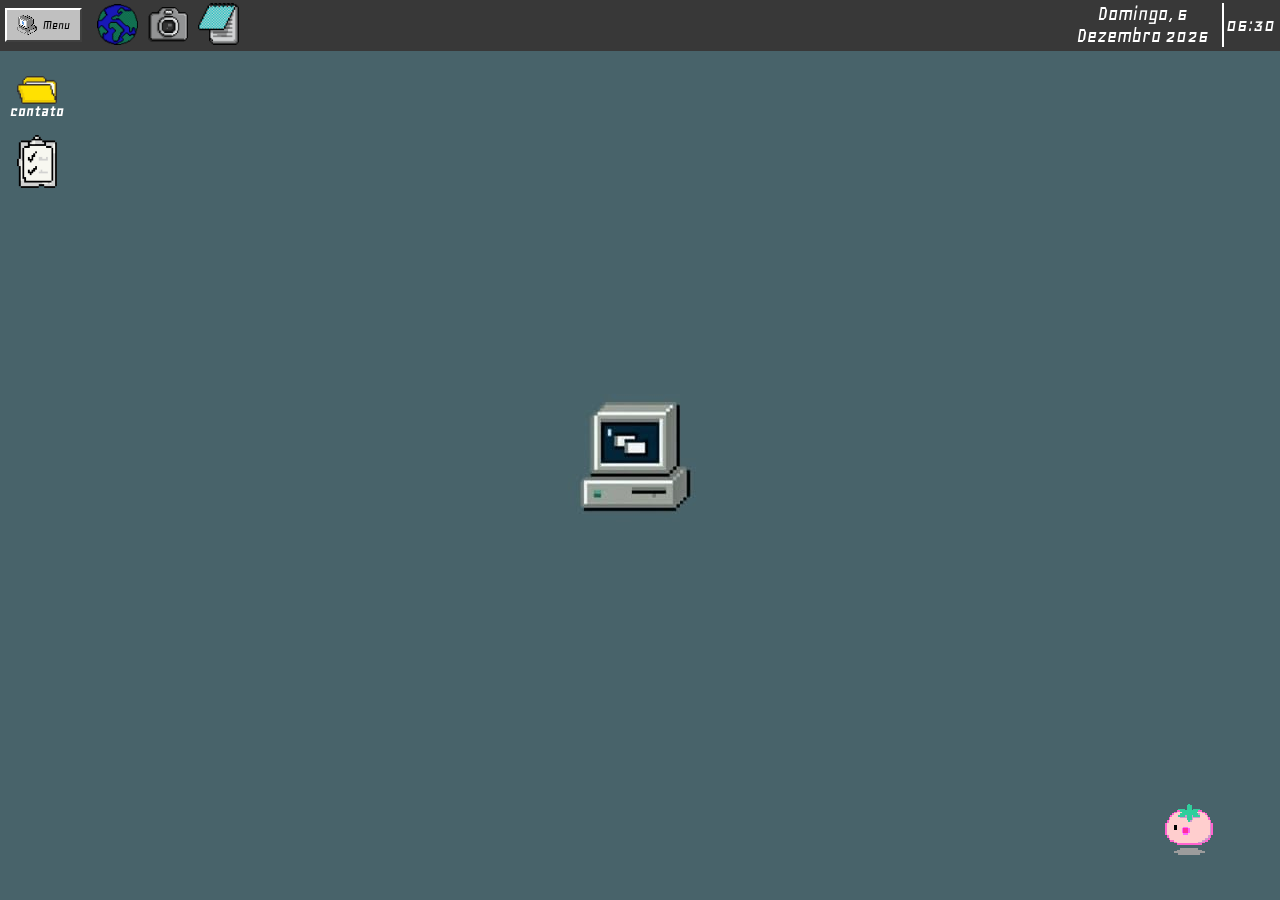
==== index.html @ ca9b63dd "Implementação de Janelas e caixa de selação | Ajustes" ====
<!DOCTYPE html>
<html lang="pt-br">

<head>
    <meta charset="UTF-8">
    <meta name="viewport" content="width=device-width, initial-scale=1.0">
    <title>ANINHA ELISA</title>
    <link rel="stylesheet" href="css/reset.css">
    <link rel="stylesheet" href="css/style.css">
    <link rel="shortcut icon" href="src/icon.png" type="image/x-icon">
</head>

<body>

    <footer>
        <header class="navbar">
            <nav>
                <button class="menu-toggle" aria-label="Abrir menu">
                    <img src="src/icones/computador.png" alt="">
                    <span>Menu</span>
                </button>
        
                <ul class="nav-menu">
                    <li>
                        <a href="/">
                            <img src="src/icones/music.png" alt="">
                            Músicas
                        </a>
                    </li>
        
                    <li>
                        <a href="/">
                            <img src="src/icones/nota].png" alt="">
                            Nota
                        </a>
                    </li>
        
                    <li>
                        <a href="/">
                            <img src="src/icones/cam.png" alt="">
                            Câmera
                        </a>
                    </li>
        
                    <li>
                        <a href="/">
                            <img src="src/icones/navegador.png" alt="">
                            Navegador
                        </a>
                    </li>
        
                    <li>
                        <a href="/">
                            <img src="src/icones/computador.png" alt="">
                            Computador
                        </a>
                    </li>
                </ul>
            </nav>

            <div class="abas-janelas" id="containerAbas"></div>
        </header>
        <section class="footer-icons">
            <a href="#" id="ocultar-mob"> <img src="src/icones/navegador.png" alt="navegador"> </a>
            <a href="#" id="ocultar-mob"> <img src="src/icones/cam.png" alt="informação"> </a>
            <a href="#" id="ocultar-mob"> <img src="src/icones/nota].png" alt="informação"> </a>
        </section>

        <div class="data-hora">
            <div class="data">data </div>
            <div class="hora"> hora</div>
        </div>
    </footer>

    <section class="home">
        <section class="icons">
            <a href="#" class="pasta redeSocial" data-janela="pastaContato"> <img src="src/icones/pasta.png" alt="pasta-redeSocial">
                <p>contato</p>
            </a>
            <a href="#"> <img src="src/icones/checkList.png" alt="habilidades"> </a>

        </section>


        <section class="mascote" aria-label="Mascote do portfólio">
            <div class="mascote-balao">
                <p class="mascote-fala"></p>
            </div>
            <button class="mascote-personagem" type="button" aria-label="Mascote">
                <img src="src/mascote/olhando.gif" alt="Tomate rosa mascote"> </button>
        </section>
    </section>

    <div id="caixa-selecao"></div>
    <div id="menu-contexto" class="menu-contexto">
        <ul>
            <li id="menu-atualizar">Atualizar</li>
            <li id="menu-tela-cheia">Tela cheia</li>
            <li id="menu-copiar-url">Copiar endereço</li>
            <hr>
            <li id="menu-propriedades" data-janela="pastaPropriedades">Propriedades</li>
            <li id="menu-configuracoes" data-janela="pastaConfiguracoes">Configurações</li>
            <li id="menu-contato" data-janela="pastaContato">Meu contato</li>
            <li id="menu-sobre" data-janela="pastaSobre">Sobre mim</li>
        </ul>
    </div>
    <script src="js/janelas.js"></script>
    <script src="js/mascote.js"></script>
    <script src="js/script.js"></script>
</body>

</html>
---- css/style.css ----
@import url('https://fonts.googleapis.com/css2?family=Geo:ital@0;1&family=Inter:ital,opsz,wght@0,14..32,100..900;1,14..32,100..900&display=swap');

:root {
    /*CORES*/
    --cor-fundo: #48636a;
    --cor-barras: #383838;
    --cor-texto: #fff;

    /*FONTES*/
    --font-destaque: "Geo", sans-serif;
    --font-texto: "Inter", sans-serif;
    --font-size-destaque: 22px;
    --font-weight-destaque: bold;

    /*PADDING'S*/
    --padding-padrao: 10px;
    --padding-menor: 5px;

    /*TAMANHOS*/
    --width-padrao-janela: 200px;
    --height-padrao-janela: 400px;
    --height-padrao-icone: auto;
    --width-padrao-icone: 4.5vh;

    /*BORDAS*/
    --borda-top: 2px solid #ffffff;
    --borda-left: 2px solid #ffffff;
    --borda-right: 2px solid #404040;
    --borda-bottom: 2px solid #404040;
}

html,
body {
    display: flex;
    align-items: center;
    width: 100%;
    height: 100%;
    flex-direction: column;
    justify-content: flex-start;
    overflow: hidden;

}

body {
    background-image: url("../src/fundo.jpg");
    background-repeat: no-repeat;
    background-position: center;
    background-color: var(--cor-fundo);
    font-family: var(--font-texto);
}

footer {
    width: 100%;
    min-height: 20px;
    background-color: var(--cor-barras);
    display: flex;
    flex-direction: row;
    justify-content: flex-end;
    align-items: center;
}

.data-hora {
    display: flex;
    justify-content: center;
    color: var(--cor-texto);
    flex-direction: row;
    flex-wrap: nowrap;
    /*position: relative;*/
    font-family: var(--font-destaque);
    padding: var(--padding-menor);
    font-size: var(--font-size-destaque);
    align-items: center;
    text-align: center;
    height: 100%;
}

.data{
    border-right: 2px solid white;
    margin-right: 2px;
}

.footer-icons {
    display: flex;
    justify-content: flex-start;
    width: 100%;
    align-items: center;
}

.footer-icons img {
    width: var(--width-padrao-icone);
    height: var(--height-padrao-icone);
    margin-left: 10px;
}

#caixa-selecao {
    position: absolute;
    border: 1px solid rgba(0, 102, 204, 0.6);
    background-color: rgba(0, 102, 204, 0.15);
    display: none; 
    pointer-events: none; 
    z-index: 9999; 
}

.home {
    display: flex;
    justify-content: flex-start;
    flex-direction: row;
    width: 100%;
    height: 100%;
}

.icons {
    display: flex;
    margin: 10px;
    flex-direction: column;
    align-items: center;
}

.icons img {
    width: var(--width-padrao-icone);
    height: var(--height-padrao-icone);
    margin-top: 15px;
}

.icons a {
    text-decoration: none;
    font-family: var(--font-destaque);
    color: var(--cor-texto);
    font-weight: var(--font-weight-destaque);
}

.pasta {
    display: flex;
    align-items: center;
    text-align: center;
    flex-direction: column;

}

.mascote {
    position: fixed;
    right: 25px;
    bottom: 20px;
    width: 130px;
    z-index: 9999;
    display: flex;
    flex-direction: column;
    align-items: center;
    pointer-events: none;
}

.mascote-personagem {
    width: 110px;
    height: 110px;
    padding: 0;
    border: 0;
    background: transparent;
    cursor: default;
    display: flex;
    align-items: center;
    justify-content: center;
    pointer-events: auto;
}

.mascote-personagem img {
    width: 60%;
    object-fit: contain;
    image-rendering: pixelated;
}

.mascote-balao {
    position: absolute;
    right: -27px;
    bottom: 105px;
    max-width: 192px;
    min-height: 65px;
    padding: 12px;
    background: white;
    border: 3px solid black;
    border-radius: 5px;
    box-shadow: 4px 4px 0 black;
    display: flex;
    align-items: center;
    justify-content: center;
    opacity: 0;
    transform: translateY(8px) scale(0.95);
    transition: opacity 0.2s ease, transform 0.2s ease;
    margin-right: 10px;
}

.mascote-balao.visivel {
    opacity: 1;
    transform: translateY(0) scale(1);
}

.mascote-fala {
    margin: 0;
    font-family: "Geo", sans-serif;
    font-size: 16px;
    line-height: 1.2;
    text-align: center;
    color: black;
}

.mascote-balao::after {
    content: "";
    position: absolute;
    right: 37px;
    bottom: -12px;
    width: 11px;
    height: 20px;
    background: white;
    border-right: 3px solid black;
    border-top: 3px solid black;
    transform: rotate(148deg);
}


/*MENU*/

.navbar {
    position: relative;
    display: flex;
    align-items: center;
}

.menu-toggle {
    display: flex;
    align-items: center;
    gap: 6px;
    padding: 5px 10px;
    margin-left: 5px;
    background: #c0c0c0;
    border-top: var(--borda-top);
    border-left: var(--borda-left);
    border-right: var(--borda-right);
    border-bottom: var(--borda-bottom);
    cursor: pointer;
    font-family: "Geo", sans-serif;
}

.menu-toggle:active {
    border-top-color: #404040;
    border-left-color: #404040;
    border-right-color: #ffffff;
    border-bottom-color: #ffffff;
}

.menu-toggle img {
    width: 20px;
    height: 20px;
    image-rendering: pixelated;
}

.nav-menu {
    display: none;
    position: absolute;
    top: 100%;
    left: 0;
    width: 180px;
    margin: 0;
    padding: 3px;
    list-style: none;
    background: #c0c0c0;
    border-top: 2px solid #ffffff;
    border-left: 2px solid #ffffff;
    border-right: 2px solid #404040;
    border-bottom: 2px solid #404040;
}


/* MENU ABERTO */

.nav-menu.active {
    display: block;
}


.nav-menu li a {
    display: flex;
    align-items: center;
    gap: 8px;
    padding: 7px;
    color: #000;
    text-decoration: none;
    font-family: "Geo", sans-serif;
}

.nav-menu li a:hover {
    background: #000080;
    color: white;
}

.nav-menu img {
    width: 20px;
    height: 20px;
    image-rendering: pixelated;
}

/*MOBILE*/
@media screen and (max-width: 768px) {
    #ocultar-mob{
        display: none;
    }
    
}


/*JANELAS*/
.desktop-icons {
    display: flex;
    flex-direction: column;
    gap: 20px;
}

.icone-abrir {
    cursor: pointer;
    font-size: 3rem;
    background: none;
    border: none;
    display: flex;
    flex-direction: column;
    align-items: center;
    width: 100px;
}


.janela {
    position: absolute;
    background-color: #fff;
    border: 1px solid #0054e6;
    box-shadow: 3px 3px 15px rgba(0,0,0,0.3);
    overflow: hidden;
    touch-action: none;
    border-top: var(--borda-top);
    border-left: var(--borda-left);
    border-right: var(--borda-right);
    border-bottom: var(--borda-bottom);
}

.janela-barra {
    padding: 10px;
    cursor: move;
    background: #383838;
    color: white;
    font-weight: bold;
    display: flex;
    justify-content: space-between;
    align-items: center;
    user-select: none;
    font-family: var(--font-destaque);
}

.btn-fechar {
    background-color: #e81123;
    color: white;
    cursor: pointer;
    font-weight: bold;
}
.btn-fechar:hover {
    background-color: #f1707a;
}

.janela-conteudo {
    padding: 5px;
    color: #333;
    height: calc(100% - 45px); 
    overflow-y: auto;
    font-family: var(--font-texto);
}

.abas-janelas {
    display: flex;
    gap: 8px;
    margin-left: 5px;
    align-items: center;
    overflow-x: auto; 
}

.aba-item {
    background-color: #c0c0c0;
    border-top: var(--borda-top);
    border-left: var(--borda-left);
    border-right: var(--borda-right);
    border-bottom: var(--borda-bottom);
    padding: 6px 12px;
    font-size: 0.85rem;
    cursor: pointer;
    max-width: 120px;
    white-space: nowrap;
    overflow: hidden;
    text-overflow: ellipsis;
    transition: background 0.2s;
    font-family: var(--font-destaque);
}

.aba-item:hover {
    background-color: #e5f1fb;
}

.aba-item.ativa {
    border-top-color: #404040;
    border-left-color: #404040;
    border-right-color: #ffffff;
    border-bottom-color: #ffffff;
}

.janela-conteudo a{
    
    text-decoration: none;
    color: rgb(0, 0, 0);
    text-transform: uppercase;
    font-family: var(--font-destaque);
    text-align: center;
}

.janela-conteudo img{
    width: 60px;
    height: auto;
    margin-right: 5px;
}

.janela-icons{
    display: flex;
    flex-direction: row;
    flex-wrap: wrap;
    align-items: center;
    justify-content: flex-start;
}

/*MENU DE CONTEXTO*/
.menu-contexto {
    display: none; 
    position: fixed;
    background-color: #c0c0c0;
    border-top: var(--borda-top);
    border-left: var(--borda-left);
    border-right: var(--borda-right);
    border-bottom: var(--borda-bottom);
    box-shadow: 2px 2px 5px rgba(0, 0, 0, 0.2);
    min-width: 180px;
    z-index: 100000; 
    font-family: sans-serif;
    font-size: 0.85rem;
    user-select: none;
}

.menu-contexto ul {
    list-style: none;
    margin: 0;
    padding: 0;
}

.menu-contexto li {
    padding: 8px 15px;
    cursor: pointer;
    color: #333333;
}

.menu-contexto li:hover {
    background-color: #f0f0f0;
    color: #000000;
}

.menu-contexto hr {
    border: 0;
    border-top: 1px solid #e0e0e0;
    margin: 5px 0;
}
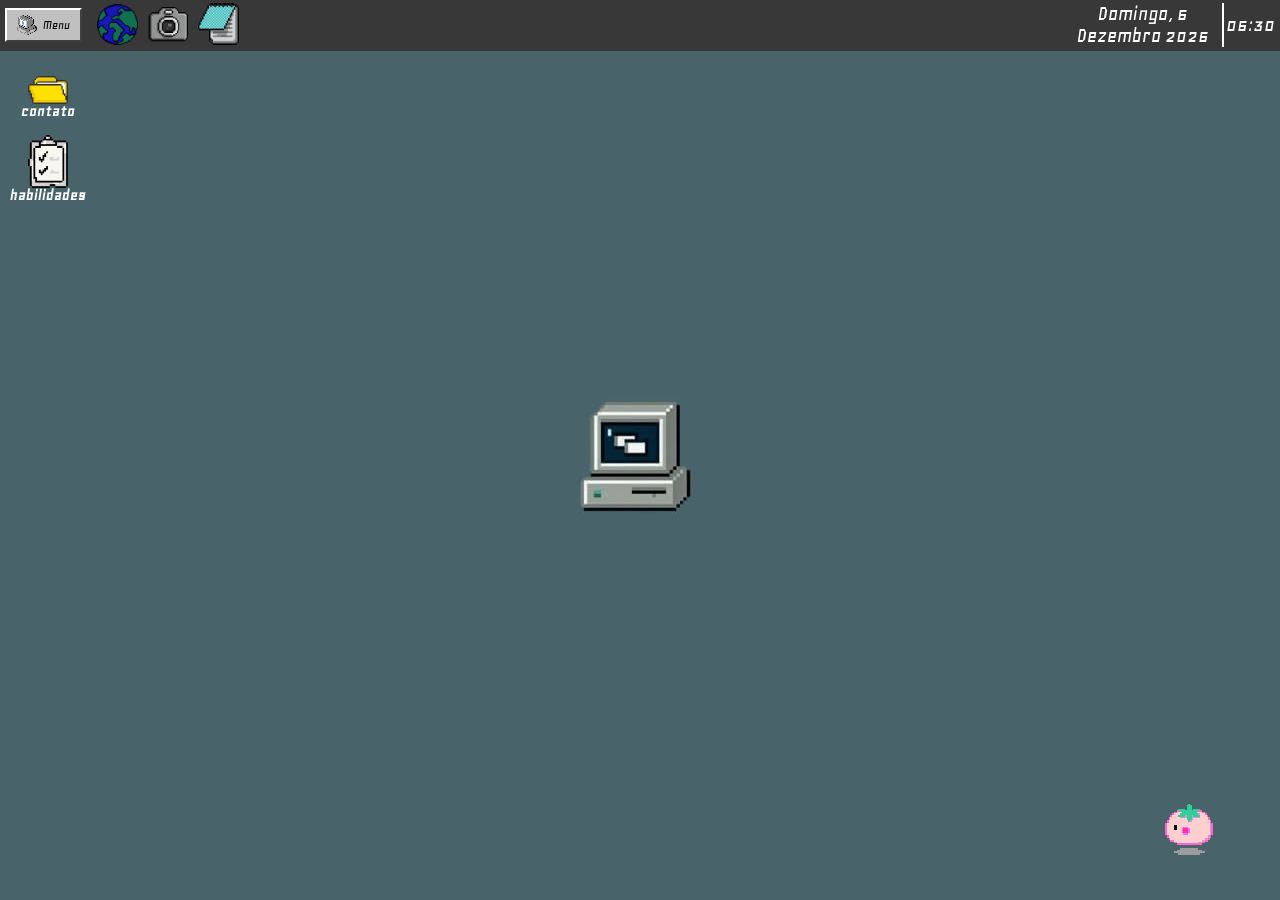
==== commit 6ff408ec: "Estruturando outras janelas" ====
--- a/index.html
+++ b/index.html
@@ -77,7 +77,9 @@
             <a href="#" class="pasta redeSocial" data-janela="pastaContato"> <img src="src/icones/pasta.png" alt="pasta-redeSocial">
                 <p>contato</p>
             </a>
-            <a href="#"> <img src="src/icones/checkList.png" alt="habilidades"> </a>
+            <a href="#" class="icones-janelas" data-janela="habilidades"> <img src="src/icones/checkList.png" alt="habilidades">
+            <p>habilidades</p>
+            </a>
 
         </section>
 
--- a/css/style.css
+++ b/css/style.css
@@ -127,6 +127,9 @@
     font-family: var(--font-destaque);
     color: var(--cor-texto);
     font-weight: var(--font-weight-destaque);
+    display: flex; 
+    flex-direction: column;
+    align-items: center;
 }
 
 .pasta {
@@ -367,6 +370,35 @@
     height: calc(100% - 45px); 
     overflow-y: auto;
     font-family: var(--font-texto);
+}
+.janela-conteudo::-webkit-scrollbar {
+    width: 16px;
+}
+
+.janela-conteudo::-webkit-scrollbar-track {
+    background: #c0c0c0;
+    border-left: 2px solid #ffffff;
+}
+
+.janela-conteudo::-webkit-scrollbar-thumb {
+    background: #c0c0c0;
+    border-top: var(--borda-top);
+    border-left: var(--borda-left);
+    border-right: var(--borda-right);
+    border-bottom: var(--borda-bottom);
+}
+
+.janela-conteudo::-webkit-scrollbar-thumb:hover {
+    background: #d4d4d4;
+}
+
+.janela-conteudo::-webkit-scrollbar-button {
+    height: 16px;
+    background: #c0c0c0;
+    border-top: var(--borda-top);
+    border-left: var(--borda-left);
+    border-right: var(--borda-right);
+    border-bottom: var(--borda-bottom);
 }
 
 .abas-janelas {
@@ -428,6 +460,21 @@
     justify-content: flex-start;
 }
 
+.janela-habilidades ul{
+    display: grid;
+    grid-template-columns: repeat(4, 1fr); 
+    
+    list-style: none;
+    padding: 0;
+    margin-bottom: 10px;
+}
+
+.janela-habilidades p{
+    margin-right: 5px;
+}
+
+
+
 /*MENU DE CONTEXTO*/
 .menu-contexto {
     display: none; 
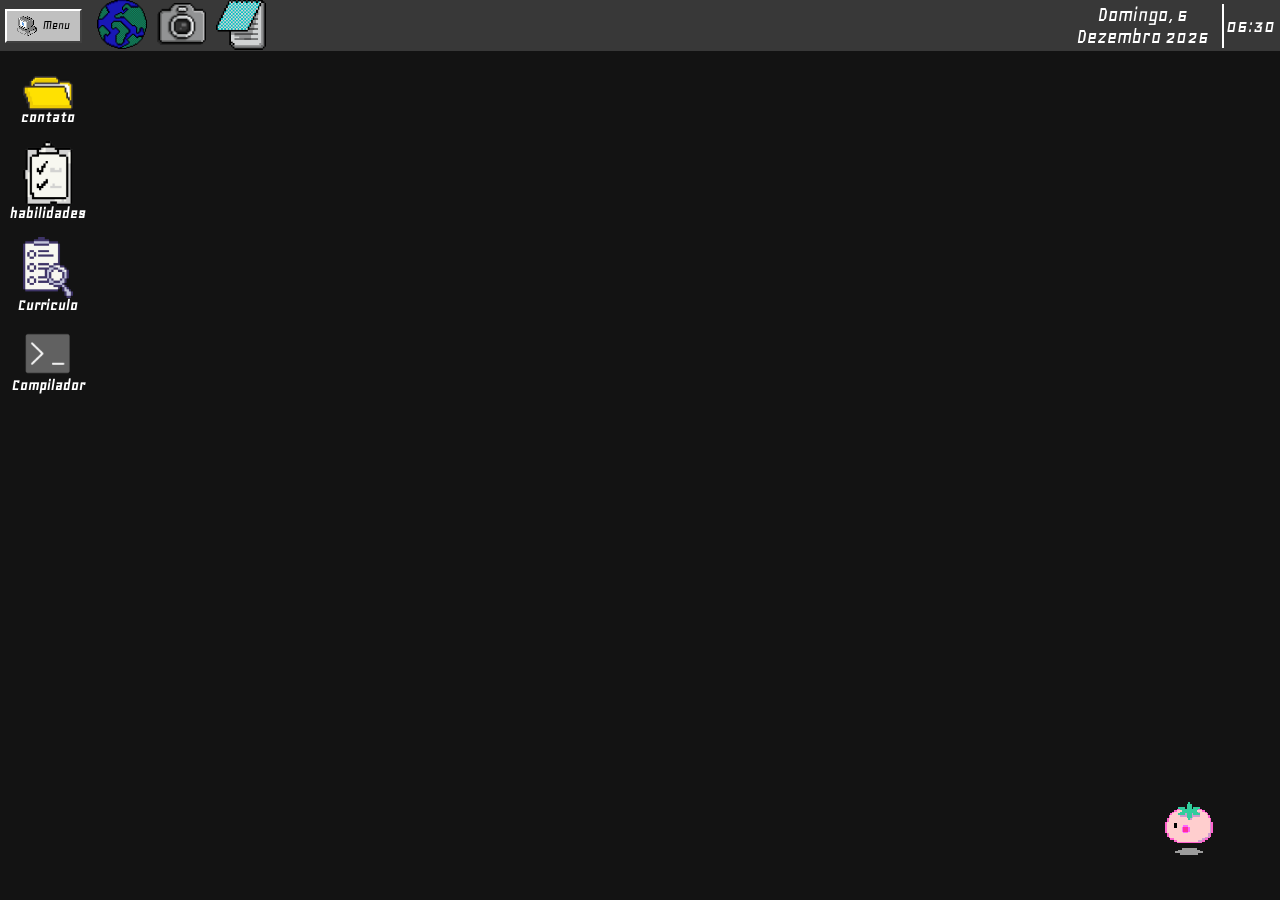
==== commit 46699160: "Implementação de janelas, alteração de fundo e correção de código" ====
--- a/index.html
+++ b/index.html
@@ -7,10 +7,14 @@
     <title>ANINHA ELISA</title>
     <link rel="stylesheet" href="css/reset.css">
     <link rel="stylesheet" href="css/style.css">
+    <link rel="stylesheet" href="css/janelas.css">
     <link rel="shortcut icon" href="src/icon.png" type="image/x-icon">
 </head>
 
 <body>
+    <video id="video-fundo" autoplay muted playsinline>
+        <source src="src/ANAELISA.mp4" type="video/mp4">
+    </video>
 
     <footer>
         <header class="navbar">
@@ -19,51 +23,81 @@
                     <img src="src/icones/computador.png" alt="">
                     <span>Menu</span>
                 </button>
-        
+
                 <ul class="nav-menu">
                     <li>
-                        <a href="/">
+                        <a href="/" class="icones-janelas" data-janela="musicas">
                             <img src="src/icones/music.png" alt="">
                             Músicas
                         </a>
                     </li>
-        
+
                     <li>
-                        <a href="/">
+                        <a href="/" class="icones-janelas" data-janela="nota">
                             <img src="src/icones/nota].png" alt="">
                             Nota
                         </a>
                     </li>
-        
+
                     <li>
-                        <a href="/">
+                        <a href="/" class="icones-janelas" data-janela="camera">
                             <img src="src/icones/cam.png" alt="">
                             Câmera
                         </a>
                     </li>
-        
+
                     <li>
-                        <a href="/">
+                        <a href="/" class="icones-janelas" data-janela="blog">
                             <img src="src/icones/navegador.png" alt="">
                             Navegador
                         </a>
                     </li>
-        
+
+                    <li>
+                        <a href="/" class="icones-janelas" data-janela="paint">
+                            <img src="src/icones/pintar.png" alt="">
+                            Paint
+                        </a>
+                    </li>
+                    <li>
+                        <a href="#" class="icones-janelas" data-janela="compilador"> <img src="src/icones/comando.png"
+                                alt="compilador">
+                            <p>Compilador</p>
+                        </a>
+                    </li>
+                    <li>
+                        <a href="#" class="icones-janelas" data-janela="habilidades"> <img
+                                src="src/icones/checkList.png" alt="habilidades">
+                            <p>Habilidades</p>
+                        </a>
+                    </li>
+                    <li>
+                        <a href="#" class="icones-janelas" data-janela="curriculo"> <img src="src/icones/curriculo.png"
+                                alt="curriculo">
+                            <p>Curriculo</p>
+                        </a>
+                    </li>
+
                     <li>
                         <a href="/">
                             <img src="src/icones/computador.png" alt="">
                             Computador
                         </a>
                     </li>
+
                 </ul>
             </nav>
 
             <div class="abas-janelas" id="containerAbas"></div>
         </header>
         <section class="footer-icons">
-            <a href="#" id="ocultar-mob"> <img src="src/icones/navegador.png" alt="navegador"> </a>
-            <a href="#" id="ocultar-mob"> <img src="src/icones/cam.png" alt="informação"> </a>
-            <a href="#" id="ocultar-mob"> <img src="src/icones/nota].png" alt="informação"> </a>
+            <a href="#" id="ocultar-mob" class="icones-janelas" data-janela="blog"> <img src="src/icones/navegador.png"
+                    alt="navegador"> </a>
+            <a href="#" id="ocultar-mob" class="icones-janelas" data-janela="camera"> <img src="src/icones/cam.png"
+                    alt="informação"> </a>
+            <a href="#" id="ocultar-mob" class="icones-janelas" data-janela="nota"> <img src="src/icones/nota].png"
+                    alt="informação"> </a>
+
         </section>
 
         <div class="data-hora">
@@ -74,13 +108,22 @@
 
     <section class="home">
         <section class="icons">
-            <a href="#" class="pasta redeSocial" data-janela="pastaContato"> <img src="src/icones/pasta.png" alt="pasta-redeSocial">
+            <a href="#" class="pasta redeSocial" data-janela="pastaContato"> <img src="src/icones/pasta.png"
+                    alt="pasta-redeSocial">
                 <p>contato</p>
             </a>
-            <a href="#" class="icones-janelas" data-janela="habilidades"> <img src="src/icones/checkList.png" alt="habilidades">
-            <p>habilidades</p>
+            <a href="#" class="icones-janelas" data-janela="habilidades"> <img src="src/icones/checkList.png"
+                    alt="habilidades">
+                <p>habilidades</p>
             </a>
-
+            <a href="#" class="icones-janelas" data-janela="curriculo"> <img src="src/icones/curriculo.png"
+                    alt="habilidades">
+                <p>Curriculo</p>
+            </a>
+            <a href="#" class="icones-janelas" data-janela="compilador"> <img src="src/icones/comando.png"
+                    alt="compilador">
+                <p>Compilador</p>
+            </a>
         </section>
 
 
@@ -100,15 +143,16 @@
             <li id="menu-tela-cheia">Tela cheia</li>
             <li id="menu-copiar-url">Copiar endereço</li>
             <hr>
-            <li id="menu-propriedades" data-janela="pastaPropriedades">Propriedades</li>
-            <li id="menu-configuracoes" data-janela="pastaConfiguracoes">Configurações</li>
+            <li id="menu-propriedades" data-janela="propriedades">Propriedades</li>
+            <li id="menu-configuracoes" data-janela="configuracoes">Configurações</li>
             <li id="menu-contato" data-janela="pastaContato">Meu contato</li>
-            <li id="menu-sobre" data-janela="pastaSobre">Sobre mim</li>
+            <li id="menu-sobre" data-janela="curriculo">Curriculo</li>
         </ul>
     </div>
     <script src="js/janelas.js"></script>
     <script src="js/mascote.js"></script>
     <script src="js/script.js"></script>
+    
 </body>
 
 </html>
--- a/css/style.css
+++ b/css/style.css
@@ -2,7 +2,7 @@
 
 :root {
     /*CORES*/
-    --cor-fundo: #48636a;
+    --cor-fundo: #121212;
     --cor-barras: #383838;
     --cor-texto: #fff;
 
@@ -20,7 +20,7 @@
     --width-padrao-janela: 200px;
     --height-padrao-janela: 400px;
     --height-padrao-icone: auto;
-    --width-padrao-icone: 4.5vh;
+    --width-padrao-icone: 5.5vh;
 
     /*BORDAS*/
     --borda-top: 2px solid #ffffff;
@@ -40,15 +40,26 @@
     overflow: hidden;
 
 }
-
 body {
-    background-image: url("../src/fundo.jpg");
-    background-repeat: no-repeat;
-    background-position: center;
-    background-color: var(--cor-fundo);
-    font-family: var(--font-texto);
-}
-
+    margin: 0;
+    min-height: 100vh;
+    position: relative;
+    overflow: hidden;
+    background: #131313;
+}
+
+#video-fundo {
+    position: fixed;
+    top: 50%;
+    left: 50%;
+    transform: translate(-50%, -50%);
+
+    width: 50%;
+    max-width: 600px;
+    height: auto;
+
+    z-index: -1;
+}
 footer {
     width: 100%;
     min-height: 20px;
@@ -307,172 +318,6 @@
     }
     
 }
-
-
-/*JANELAS*/
-.desktop-icons {
-    display: flex;
-    flex-direction: column;
-    gap: 20px;
-}
-
-.icone-abrir {
-    cursor: pointer;
-    font-size: 3rem;
-    background: none;
-    border: none;
-    display: flex;
-    flex-direction: column;
-    align-items: center;
-    width: 100px;
-}
-
-
-.janela {
-    position: absolute;
-    background-color: #fff;
-    border: 1px solid #0054e6;
-    box-shadow: 3px 3px 15px rgba(0,0,0,0.3);
-    overflow: hidden;
-    touch-action: none;
-    border-top: var(--borda-top);
-    border-left: var(--borda-left);
-    border-right: var(--borda-right);
-    border-bottom: var(--borda-bottom);
-}
-
-.janela-barra {
-    padding: 10px;
-    cursor: move;
-    background: #383838;
-    color: white;
-    font-weight: bold;
-    display: flex;
-    justify-content: space-between;
-    align-items: center;
-    user-select: none;
-    font-family: var(--font-destaque);
-}
-
-.btn-fechar {
-    background-color: #e81123;
-    color: white;
-    cursor: pointer;
-    font-weight: bold;
-}
-.btn-fechar:hover {
-    background-color: #f1707a;
-}
-
-.janela-conteudo {
-    padding: 5px;
-    color: #333;
-    height: calc(100% - 45px); 
-    overflow-y: auto;
-    font-family: var(--font-texto);
-}
-.janela-conteudo::-webkit-scrollbar {
-    width: 16px;
-}
-
-.janela-conteudo::-webkit-scrollbar-track {
-    background: #c0c0c0;
-    border-left: 2px solid #ffffff;
-}
-
-.janela-conteudo::-webkit-scrollbar-thumb {
-    background: #c0c0c0;
-    border-top: var(--borda-top);
-    border-left: var(--borda-left);
-    border-right: var(--borda-right);
-    border-bottom: var(--borda-bottom);
-}
-
-.janela-conteudo::-webkit-scrollbar-thumb:hover {
-    background: #d4d4d4;
-}
-
-.janela-conteudo::-webkit-scrollbar-button {
-    height: 16px;
-    background: #c0c0c0;
-    border-top: var(--borda-top);
-    border-left: var(--borda-left);
-    border-right: var(--borda-right);
-    border-bottom: var(--borda-bottom);
-}
-
-.abas-janelas {
-    display: flex;
-    gap: 8px;
-    margin-left: 5px;
-    align-items: center;
-    overflow-x: auto; 
-}
-
-.aba-item {
-    background-color: #c0c0c0;
-    border-top: var(--borda-top);
-    border-left: var(--borda-left);
-    border-right: var(--borda-right);
-    border-bottom: var(--borda-bottom);
-    padding: 6px 12px;
-    font-size: 0.85rem;
-    cursor: pointer;
-    max-width: 120px;
-    white-space: nowrap;
-    overflow: hidden;
-    text-overflow: ellipsis;
-    transition: background 0.2s;
-    font-family: var(--font-destaque);
-}
-
-.aba-item:hover {
-    background-color: #e5f1fb;
-}
-
-.aba-item.ativa {
-    border-top-color: #404040;
-    border-left-color: #404040;
-    border-right-color: #ffffff;
-    border-bottom-color: #ffffff;
-}
-
-.janela-conteudo a{
-    
-    text-decoration: none;
-    color: rgb(0, 0, 0);
-    text-transform: uppercase;
-    font-family: var(--font-destaque);
-    text-align: center;
-}
-
-.janela-conteudo img{
-    width: 60px;
-    height: auto;
-    margin-right: 5px;
-}
-
-.janela-icons{
-    display: flex;
-    flex-direction: row;
-    flex-wrap: wrap;
-    align-items: center;
-    justify-content: flex-start;
-}
-
-.janela-habilidades ul{
-    display: grid;
-    grid-template-columns: repeat(4, 1fr); 
-    
-    list-style: none;
-    padding: 0;
-    margin-bottom: 10px;
-}
-
-.janela-habilidades p{
-    margin-right: 5px;
-}
-
 
 
 /*MENU DE CONTEXTO*/
--- a/css/janelas.css
+++ b/css/janelas.css
@@ -0,0 +1,1711 @@
+/*JANELAS*/
+.desktop-icons {
+    display: flex;
+    flex-direction: column;
+    gap: 20px;
+}
+
+.icone-abrir {
+    cursor: pointer;
+    font-size: 3rem;
+    background: none;
+    border: none;
+    display: flex;
+    flex-direction: column;
+    align-items: center;
+    width: 100px;
+}
+
+
+.janela {
+    position: absolute;
+    background-color: #fff;
+    border: 1px solid #0054e6;
+    box-shadow: 3px 3px 15px rgba(0, 0, 0, 0.3);
+    overflow: hidden;
+    touch-action: none;
+    border-top: var(--borda-top);
+    border-left: var(--borda-left);
+    border-right: var(--borda-right);
+    border-bottom: var(--borda-bottom);
+}
+
+.janela-barra {
+    padding: 10px;
+    cursor: move;
+    background: #383838;
+    color: white;
+    font-weight: bold;
+    display: flex;
+    justify-content: space-between;
+    align-items: center;
+    user-select: none;
+    font-family: var(--font-destaque);
+}
+
+.btn-fechar {
+    background-color: #e81123;
+    color: white;
+    cursor: pointer;
+    font-weight: bold;
+}
+
+.btn-fechar:hover {
+    background-color: #f1707a;
+}
+
+.janela-conteudo {
+    padding: 5px;
+    color: #333;
+    height: calc(100% - 45px);
+    overflow-y: auto;
+    font-family: var(--font-texto);
+}
+
+.janela-conteudo::-webkit-scrollbar {
+    width: 16px;
+}
+
+.janela-conteudo::-webkit-scrollbar-track {
+    background: #c0c0c0;
+    border-left: 2px solid #ffffff;
+}
+
+.janela-conteudo::-webkit-scrollbar-thumb {
+    background: #c0c0c0;
+    border-top: var(--borda-top);
+    border-left: var(--borda-left);
+    border-right: var(--borda-right);
+    border-bottom: var(--borda-bottom);
+}
+
+.janela-conteudo::-webkit-scrollbar-thumb:hover {
+    background: #d4d4d4;
+}
+
+.janela-conteudo::-webkit-scrollbar-button {
+    height: 16px;
+    background: #c0c0c0;
+    border-top: var(--borda-top);
+    border-left: var(--borda-left);
+    border-right: var(--borda-right);
+    border-bottom: var(--borda-bottom);
+}
+
+.abas-janelas {
+    display: flex;
+    gap: 8px;
+    margin-left: 5px;
+    align-items: center;
+    overflow-x: auto;
+}
+
+.aba-item {
+    background-color: #c0c0c0;
+    border-top: var(--borda-top);
+    border-left: var(--borda-left);
+    border-right: var(--borda-right);
+    border-bottom: var(--borda-bottom);
+    padding: 6px 12px;
+    font-size: 0.85rem;
+    cursor: pointer;
+    max-width: 120px;
+    white-space: nowrap;
+    overflow: hidden;
+    text-overflow: ellipsis;
+    transition: background 0.2s;
+    font-family: var(--font-destaque);
+}
+
+.aba-item:hover {
+    background-color: #e5f1fb;
+}
+
+.aba-item.ativa {
+    border-top-color: #404040;
+    border-left-color: #404040;
+    border-right-color: #ffffff;
+    border-bottom-color: #ffffff;
+}
+
+.janela-conteudo a {
+
+    text-decoration: none;
+    color: rgb(0, 0, 0);
+    text-transform: uppercase;
+    font-family: var(--font-destaque);
+    text-align: center;
+}
+
+.janela-icons img {
+    width: 60px;
+    height: auto;
+    margin-right: 5px;
+}
+
+.janela-icons {
+    display: flex;
+    flex-direction: row;
+    flex-wrap: wrap;
+    align-items: center;
+    justify-content: flex-start;
+}
+
+.janela-habilidades {
+    font-family: "MS Sans Serif", Arial, sans-serif;
+    font-size: 13px;
+    color: #000;
+}
+
+.habilidades-cabecalho {
+    display: flex;
+    align-items: center;
+    gap: 10px;
+    padding: 8px;
+    border-bottom: 1px solid #808080;
+    margin-bottom: 8px;
+}
+
+.habilidades-cabecalho img {
+    width: 32px;
+    height: 32px;
+    image-rendering: pixelated;
+}
+
+.habilidades-cabecalho strong {
+    display: block;
+    font-size: 14px;
+}
+
+.habilidades-cabecalho span {
+    display: block;
+    font-size: 11px;
+    color: #555;
+    margin-top: 2px;
+}
+
+.habilidades-lista {
+    display: grid;
+    grid-template-columns: 1fr 1fr;
+    gap: 4px;
+    padding: 5px;
+}
+
+.habilidade {
+    display: flex;
+    align-items: center;
+    gap: 5px;
+    padding: 4px 5px;
+    border-top: 1px solid #ffffff;
+    border-left: 1px solid #ffffff;
+    border-right: 1px solid #404040;
+    border-bottom: 1px solid #404040;
+    background: #c0c0c0;
+    cursor: default;
+}
+
+.habilidade:hover {
+    background: #000080;
+    color: white;
+}
+
+.habilidade span:first-child {
+    font-size: 12px;
+}
+
+
+.habilidades-status {
+    margin-top: 8px;
+    padding: 4px 6px;
+    border-top: 1px solid #808080;
+    font-size: 11px;
+    color: #404040;
+}
+
+.janela {
+    position: absolute;
+    min-width: 200px;
+    min-height: 120px;
+}
+
+.janela-redimensionar {
+    position: absolute;
+    right: 0;
+    bottom: 0;
+    width: 15px;
+    height: 15px;
+    cursor: nwse-resize;
+}
+
+.janela-redimensionar {
+    position: absolute;
+    right: 2px;
+    bottom: 2px;
+    width: 12px;
+    height: 12px;
+    cursor: nwse-resize;
+    background:
+        linear-gradient(135deg,
+            transparent 45%,
+            #404040 45%,
+            #404040 55%,
+            transparent 55%),
+        linear-gradient(135deg,
+            transparent 60%,
+            #808080 60%,
+            #808080 70%,
+            transparent 70%);
+}
+
+.player-retro {
+    width: 100%;
+    height: 100%;
+    box-sizing: border-box;
+    padding: 8px;
+    background: #c0c0c0;
+    font-family: "MS Sans Serif", "Microsoft Sans Serif", Arial, sans-serif;
+    font-size: 12px;
+    color: #000;
+}
+
+.player-display {
+    display: flex;
+    gap: 10px;
+    padding: 8px;
+    background: #000;
+    border-top: 2px solid #404040;
+    border-left: 2px solid #404040;
+    border-right: 2px solid #ffffff;
+    border-bottom: 2px solid #ffffff;
+    color: #00ff00;
+}
+
+.player-capa {
+    width: 70px;
+    height: 70px;
+    flex-shrink: 0;
+    background: #222;
+    display: flex;
+    align-items: center;
+    justify-content: center;
+    overflow: hidden;
+}
+
+.player-capa img {
+    width: 100%;
+    height: 100%;
+    object-fit: cover;
+    image-rendering: pixelated;
+}
+
+.player-info {
+    flex: 1;
+    min-width: 0;
+    display: flex;
+    flex-direction: column;
+    justify-content: center;
+}
+
+.player-info strong {
+    white-space: nowrap;
+    overflow: hidden;
+    text-overflow: ellipsis;
+    font-size: 13px;
+    color: #00ff00;
+}
+
+.player-info span {
+    margin-top: 3px;
+    color: #808080;
+}
+
+.player-progresso {
+    height: 8px;
+    margin-top: 12px;
+    background: #404040;
+    border: 1px inset #808080;
+}
+
+.player-progresso-barra {
+    width: 0%;
+    height: 100%;
+    background: #00aa00;
+}
+
+.player-tempo {
+    display: flex;
+    justify-content: space-between;
+    margin-top: 3px;
+    font-size: 10px;
+}
+
+.player-controles {
+    display: flex;
+    justify-content: center;
+    gap: 5px;
+    padding: 8px;
+}
+
+.player-controles button {
+    width: 55px;
+    height: 25px;
+    background: #c0c0c0;
+    border-top: 2px solid #ffffff;
+    border-left: 2px solid #ffffff;
+    border-right: 2px solid #404040;
+    border-bottom: 2px solid #404040;
+    font-size: 11px;
+    cursor: pointer;
+}
+
+.player-controles button:active {
+    border-top: 2px solid #404040;
+    border-left: 2px solid #404040;
+    border-right: 2px solid #ffffff;
+    border-bottom: 2px solid #ffffff;
+}
+
+.player-volume {
+    display: flex;
+    align-items: center;
+    gap: 8px;
+    padding: 3px 5px;
+}
+
+.player-volume input {
+    flex: 1;
+}
+
+
+.player-playlist {
+    margin-top: 5px;
+    border-top: 2px solid #808080;
+    border-left: 2px solid #808080;
+    border-right: 2px solid #ffffff;
+    border-bottom: 2px solid #ffffff;
+    background: #ffffff;
+    height: 145px;
+    overflow-y: auto;
+}
+
+.playlist-titulo {
+    padding: 4px 6px;
+    background: #000080;
+    color: white;
+    font-weight: bold;
+}
+
+
+.musica-item {
+    width: 100%;
+    display: flex;
+    gap: 8px;
+    padding: 5px;
+    border: none;
+    background: white;
+    text-align: left;
+    font-family: inherit;
+    font-size: 12px;
+    cursor: pointer;
+}
+
+.musica-item:hover {
+    background: #000080;
+    color: white;
+}
+
+.musica-item.ativa {
+    background: #000080;
+    color: white;
+}
+
+.musica-item span:first-child {
+    width: 20px;
+    color: #808080;
+}
+
+.musica-item.ativa span:first-child {
+    color: white;
+}
+
+.bloco-notas {
+    width: 100%;
+    height: 100%;
+    display: flex;
+    flex-direction: column;
+    box-sizing: border-box;
+    background: #c0c0c0;
+    font-family: "MS Sans Serif", Arial, sans-serif;
+    font-size: 12px;
+}
+
+.nota-menu {
+    height: 32px;
+    display: flex;
+    align-items: center;
+    gap: 6px;
+    padding: 2px 5px;
+    box-sizing: border-box;
+    border-bottom: 2px solid #808080;
+}
+
+.nota-salvar {
+    width: 28px;
+    height: 26px;
+    display: flex;
+    align-items: center;
+    justify-content: center;
+    padding: 2px;
+    background: #c0c0c0;
+    border-top: var(--borda-top);
+    border-left: var(--borda-left);
+    border-right: var(--borda-right);
+    border-bottom: var(--borda-bottom);
+    cursor: pointer;
+}
+
+.nota-salvar:active {
+    border-top: var(--borda-top);
+    border-left: var(--borda-left);
+    border-right: var(--borda-right);
+    border-bottom: var(--borda-bottom);
+}
+
+.nota-salvar img {
+    width: 16px;
+    height: 16px;
+    image-rendering: pixelated;
+}
+
+.nota-separador {
+    width: 1px;
+    height: 20px;
+    background: #808080;
+    border-right: 1px solid #ffffff;
+}
+
+.nota-titulo-menu {
+    font-size: 12px;
+}
+
+.nota-editor {
+    flex: 1;
+    min-height: 0;
+    margin: 4px;
+    padding: 8px;
+    box-sizing: border-box;
+    overflow-y: auto;
+    background: #ffffff;
+    color: #000000;
+    font-family: "Courier New", monospace;
+    font-size: 14px;
+    line-height: 1.3;
+    outline: none;
+    white-space: pre-wrap;
+    border-top: var(--borda-top);
+    border-left: var(--borda-left);
+    border-right: var(--borda-right);
+    border-bottom: var(--borda-bottom);
+}
+
+.nota-status {
+    height: 22px;
+    display: flex;
+    align-items: center;
+    justify-content: space-between;
+    padding: 0 6px;
+    box-sizing: border-box;
+    border-top: 2px solid #808080;
+    font-size: 11px;
+    color: #404040;
+}
+
+.camera-retro {
+    width: 100%;
+    height: 100%;
+    display: flex;
+    flex-direction: column;
+    box-sizing: border-box;
+    padding: 8px;
+    background: #c0c0c0;
+    font-family:
+        "MS Sans Serif",
+        Arial,
+        sans-serif;
+}
+
+.camera-tela {
+    position: relative;
+    flex: 1;
+    min-height: 0;
+    overflow: hidden;
+    background: #111;
+    border-top: var(--borda-top);
+    border-left: var(--borda-left);
+    border-right: var(--borda-right);
+    border-bottom: var(--borda-bottom);
+}
+
+.camera-foto img {
+    width: 100%;
+    height: 100%;
+    object-fit: contain;
+    image-rendering: pixelated;
+}
+
+.camera-video,
+.camera-foto {
+    width: 100%;
+    height: 100%;
+    display: block;
+    object-fit: cover;
+    background: #111;
+}
+
+.camera-video {
+    transform: scaleX(-1);
+}
+
+.camera-foto {
+    object-fit: contain;
+}
+
+.camera-status {
+    position: absolute;
+    left: 8px;
+    top: 8px;
+    padding: 3px 6px;
+    background: #000;
+    color: #00ff00;
+    font-family: "Courier New", monospace;
+    font-size: 11px;
+    border: 1px solid #00ff00;
+}
+
+.camera-controles {
+    display: flex;
+    align-items: center;
+    justify-content: center;
+    gap: 8px;
+    padding: 8px;
+}
+
+.camera-controles button {
+    width: 45px;
+    height: 32px;
+    display: flex;
+    align-items: center;
+    justify-content: center;
+    background: #c0c0c0;
+    border-top: var(--borda-top);
+    border-left: var(--borda-left);
+    border-right: var(--borda-right);
+    border-bottom: var(--borda-bottom);
+    cursor: pointer;
+}
+
+.camera-tirar {
+    font-size: 22px;
+    color: #000;
+}
+
+.camera-tirar:active,
+.camera-nova:active,
+.camera-salvar:active {
+    border-top: var(--borda-top);
+    border-left: var(--borda-left);
+    border-right: var(--borda-right);
+    border-bottom: var(--borda-bottom);
+}
+
+.camera-salvar img {
+    width: 16px;
+    height: 16px;
+    image-rendering: pixelated;
+}
+
+.camera-salvar:disabled {
+    opacity: 0.5;
+    cursor: default;
+}
+
+.camera-info {
+    height: 22px;
+    display: flex;
+    justify-content: space-between;
+    align-items: center;
+    padding: 0 6px;
+    border-top: 2px solid #808080;
+    font-size: 11px;
+    color: #404040;
+}
+
+.navegador-retro {
+    width: 100%;
+    height: 100%;
+    display: flex;
+    flex-direction: column;
+    box-sizing: border-box;
+    background: #c0c0c0;
+    font-family: Arial, sans-serif;
+    font-size: 12px;
+    overflow: hidden;
+}
+
+.browser-abas {
+    height: 28px;
+    display: flex;
+    align-items: flex-end;
+    gap: 2px;
+    padding: 3px 4px 0;
+    box-sizing: border-box;
+    background: #808080;
+}
+
+.browser-aba {
+    height: 25px;
+    min-width: 180px;
+    display: flex;
+    align-items: center;
+    gap: 5px;
+    padding: 0 10px;
+    box-sizing: border-box;
+    background: #c0c0c0;
+    border-top: 2px solid #ffffff;
+    border-left: 2px solid #ffffff;
+    border-right: 2px solid #404040;
+    font-weight: bold;
+}
+
+.browser-aba.ativa {
+    background: #ffffff;
+}
+
+.browser-nova-aba {
+    width: 25px;
+    height: 25px;
+    background: #c0c0c0;
+    border-top: var(--borda-top);
+    border-left: var(--borda-left);
+    border-right: var(--borda-right);
+    border-bottom: var(--borda-bottom);
+    cursor: pointer;
+}
+
+.browser-barra {
+    height: 42px;
+    display: flex;
+    align-items: center;
+    gap: 5px;
+    padding: 5px;
+    box-sizing: border-box;
+    background: #c0c0c0;
+    border-bottom: 2px solid #808080;
+}
+
+.browser-botao {
+    width: 30px;
+    height: 28px;
+    display: flex;
+    align-items: center;
+    justify-content: center;
+    padding: 0;
+    background: #c0c0c0;
+    border-top: var(--borda-top);
+    border-left: var(--borda-left);
+    border-right: var(--borda-right);
+    border-bottom: var(--borda-bottom);
+    font-size: 13px;
+    cursor: pointer;
+}
+
+.browser-botao:active {
+    border-top: var(--borda-top);
+    border-left: var(--borda-left);
+    border-right: var(--borda-right);
+    border-bottom: var(--borda-bottom);
+}
+
+.browser-endereco {
+    flex: 1;
+    height: 27px;
+    display: flex;
+    align-items: center;
+    gap: 5px;
+    padding: 0 7px;
+    box-sizing: border-box;
+    background: #ffffff;
+    border-top: var(--borda-top);
+    border-left: var(--borda-left);
+    border-right: var(--borda-right);
+    border-bottom: var(--borda-bottom);
+    font-family: "Courier New", monospace;
+    white-space: nowrap;
+    overflow: hidden;
+}
+
+.browser-pagina {
+    flex: 1;
+    width: 100%;
+    min-height: 0;
+    display: block;
+    border: none;
+    background: white;
+}
+
+.browser-status {
+    height: 20px;
+    display: flex;
+    align-items: center;
+    justify-content: space-between;
+    padding: 0 6px;
+    box-sizing: border-box;
+    color: #404040;
+    border-top: 2px solid #ffffff;
+    font-size: 11px;
+}
+
+.paint-retro {
+    width: 100%;
+    height: 100%;
+    display: flex;
+    flex-direction: column;
+    box-sizing: border-box;
+    background: #c0c0c0;
+    font-family: "MS Sans Serif", Arial, sans-serif;
+    font-size: 12px;
+    overflow: hidden;
+}
+
+.paint-menu {
+    height: 25px;
+    display: flex;
+    align-items: center;
+    gap: 18px;
+    padding: 0 8px;
+    box-sizing: border-box;
+    background: #c0c0c0;
+    border-bottom: 1px solid #808080;
+}
+
+.paint-menu span {
+    cursor: default;
+}
+
+.paint-menu span:first-letter {
+    text-decoration: underline;
+}
+
+.paint-ferramentas {
+    min-height: 48px;
+    display: flex;
+    align-items: center;
+    gap: 5px;
+    padding: 5px;
+    box-sizing: border-box;
+    background: #c0c0c0;
+    border-bottom: 2px solid #808080;
+}
+
+.paint-ferramenta {
+    width: 32px;
+    height: 30px;
+    padding: 0;
+    background: #c0c0c0;
+    border-top: var(--borda-top);
+    border-left: var(--borda-left);
+    border-right: var(--borda-right);
+    border-bottom: var(--borda-bottom);
+    font-size: 18px;
+    cursor: pointer;
+}
+
+.paint-ferramenta:active,
+.paint-ferramenta.ativa {
+    border-top-color: #404040;
+    border-left-color: #404040;
+    border-right-color: #ffffff;
+    border-bottom-color: #ffffff;
+}
+
+.paint-separador {
+    width: 2px;
+    height: 28px;
+    margin: 0 5px;
+    border-left: 1px solid #808080;
+    border-right: 1px solid #ffffff;
+}
+
+.paint-tamanho {
+    display: flex;
+    align-items: center;
+    gap: 5px;
+}
+
+.paint-tamanho-select {
+    height: 24px;
+    background: white;
+    border: 2px inset #c0c0c0;
+    font-family: Arial, sans-serif;
+    font-size: 11px;
+}
+
+.paint-area {
+    flex: 1;
+    touch-action: none;
+    min-height: 0;
+    padding: 8px;
+    background: #808080;
+    border-top: var(--borda-top);
+    border-left: var(--borda-left);
+    border-right: var(--borda-right);
+    border-bottom: var(--borda-bottom);
+    overflow: hidden;
+}
+
+.paint-canvas {
+    width: 100%;
+    height: 100%;
+    display: block;
+    background: #ffffff;
+    cursor: crosshair;
+    image-rendering: pixelated;
+    touch-action: none;
+    user-select: none;
+    -webkit-user-select: none;
+}
+
+.paint-cores {
+    min-height: 65px;
+    display: flex;
+    align-items: center;
+    flex-wrap: wrap;
+    gap: 3px;
+    padding: 5px 8px;
+    box-sizing: border-box;
+    background: #c0c0c0;
+    border-top: 2px solid #ffffff;
+}
+
+.paint-cor {
+    width: 22px;
+    height: 22px;
+    padding: 0;
+    border-top: var(--borda-top);
+    border-left: var(--borda-left);
+    border-right: var(--borda-right);
+    border-bottom: var(--borda-bottom);
+    cursor: pointer;
+}
+
+.paint-cor:active {
+    border-color: #ffffff;
+}
+
+.paint-cor-atual {
+    width: 24px;
+    height: 24px;
+    background: #000000;
+    border-top: var(--borda-top);
+    border-left: var(--borda-left);
+    border-right: var(--borda-right);
+    border-bottom: var(--borda-bottom);
+}
+
+.paint-cor-personalizada {
+    width: 24px;
+    height: 24px;
+    display: flex;
+    align-items: center;
+    justify-content: center;
+    background: #c0c0c0;
+    border-top: var(--borda-top);
+    border-left: var(--borda-left);
+    border-right: var(--borda-right);
+    border-bottom: var(--borda-bottom);
+    font-size: 18px;
+    font-weight: bold;
+    cursor: pointer;
+    position: relative;
+}
+
+.paint-color-picker {
+    position: absolute;
+    width: 1px;
+    height: 1px;
+    opacity: 0;
+}
+
+.paint-status {
+    height: 20px;
+    display: flex;
+    align-items: center;
+    justify-content: space-between;
+    padding: 0 6px;
+    box-sizing: border-box;
+    background: #c0c0c0;
+    border-top: 2px solid #ffffff;
+    color: #404040;
+    font-size: 11px;
+}
+
+.paint-salvar-area {
+    position: absolute;
+    right: 10px;
+    bottom: 27px;
+}
+
+.paint-salvar {
+    height: 28px;
+    padding: 0 10px;
+    background: #c0c0c0;
+    border-top: var(--borda-top);
+    border-left: var(--borda-left);
+    border-right: var(--borda-right);
+    border-bottom: var(--borda-bottom);
+    font-family: Arial, sans-serif;
+    font-size: 12px;
+    cursor: pointer;
+}
+
+.paint-salvar:active {
+    border-top: var(--borda-top);
+    border-left: var(--borda-left);
+    border-right: var(--borda-right);
+    border-bottom: var(--borda-bottom);
+}
+
+.propriedades-retro {
+    width: 100%;
+    height: 100%;
+    box-sizing: border-box;
+    display: flex;
+    flex-direction: column;
+    background: #c0c0c0;
+    font-family: "MS Sans Serif", Arial, sans-serif;
+    font-size: 12px;
+}
+
+.prop-cabecalho {
+    display: flex;
+    align-items: center;
+    gap: 12px;
+    padding: 12px;
+    background: #c0c0c0;
+}
+
+.prop-logo {
+    width: 55px;
+    height: 55px;
+    display: flex;
+    align-items: center;
+    justify-content: center;
+    background: #000080;
+    color: white;
+    border-top: 3px solid white;
+    border-left: 3px solid white;
+    border-right: 3px solid #404040;
+    border-bottom: 3px solid #404040;
+    font-size: 30px;
+    font-weight: bold;
+}
+
+.prop-titulo {
+    font-size: 16px;
+    font-weight: bold;
+}
+
+.prop-subtitulo {
+    margin-top: 5px;
+    color: #404040;
+    font-family: "Courier New", monospace;
+    font-size: 11px;
+}
+
+.prop-linha {
+    height: 2px;
+    background: #808080;
+    border-top: 1px solid #404040;
+    border-bottom: 1px solid white;
+}
+
+.prop-conteudo {
+    flex: 1;
+    padding: 10px;
+    overflow-y: auto;
+}
+
+.prop-secao {
+    margin-bottom: 10px;
+    padding: 8px;
+    background: #c0c0c0;
+    border-top: 2px solid #ffffff;
+    border-left: 2px solid #ffffff;
+    border-right: 2px solid #404040;
+    border-bottom: 2px solid #404040;
+}
+
+.prop-secao strong {
+    display: block;
+    margin-bottom: 7px;
+    color: #000080;
+    font-size: 12px;
+}
+
+.prop-item {
+    display: flex;
+    justify-content: space-between;
+    gap: 15px;
+    padding: 3px 0;
+    font-family: "Courier New", monospace;
+    font-size: 11px;
+}
+
+.prop-item span {
+    color: #404040;
+}
+
+.prop-item b {
+    color: #000000;
+    text-align: right;
+}
+
+.prop-online {
+    color: #008000 !important;
+}
+
+.prop-aviso {
+    margin: 0 10px 8px;
+    padding: 5px;
+    background: #ffff00;
+    border: 1px solid #808000;
+    text-align: center;
+    font-size: 10px;
+    font-weight: bold;
+}
+
+.prop-botoes {
+    display: flex;
+    justify-content: flex-end;
+    padding: 8px;
+    border-top: 2px solid white;
+}
+
+.prop-ok {
+    width: 75px;
+    height: 26px;
+    background: #c0c0c0;
+    border-top: 2px solid white;
+    border-left: 2px solid white;
+    border-right: 2px solid #404040;
+    border-bottom: 2px solid #404040;
+    font-family: Arial, sans-serif;
+    font-size: 12px;
+    cursor: pointer;
+}
+
+.prop-ok:active {
+    border-top: 2px solid #404040;
+    border-left: 2px solid #404040;
+    border-right: 2px solid white;
+    border-bottom: 2px solid white;
+}
+
+.config-retro {
+    width: 100%;
+    height: 100%;
+    display: flex;
+    flex-direction: column;
+    box-sizing: border-box;
+    background: #c0c0c0;
+    font-family: "MS Sans Serif", Arial, sans-serif;
+    font-size: 12px;
+    overflow: hidden;
+}
+
+.config-menu {
+    height: 25px;
+    display: flex;
+    align-items: center;
+    gap: 20px;
+    padding: 0 8px;
+    box-sizing: border-box;
+    background: #c0c0c0;
+    border-bottom: 1px solid #808080;
+}
+
+.config-menu span {
+    cursor: default;
+}
+
+.config-corpo {
+    flex: 1;
+    display: flex;
+    min-height: 0;
+}
+
+.config-sidebar {
+    width: 150px;
+    padding: 6px;
+    box-sizing: border-box;
+    background: #808080;
+    border-right: 2px solid #ffffff;
+}
+
+.config-item {
+    width: 100%;
+    height: 34px;
+    margin-bottom: 4px;
+    text-align: left;
+    padding: 0 7px;
+    background: #c0c0c0;
+    border-top: 2px solid #ffffff;
+    border-left: 2px solid #ffffff;
+    border-right: 2px solid #404040;
+    border-bottom: 2px solid #404040;
+    font-family: Arial, sans-serif;
+    font-size: 11px;
+    cursor: pointer;
+}
+
+.config-item.ativo {
+    background: #000080;
+    color: white;
+}
+
+.config-item:active {
+    border-top: 2px solid #404040;
+    border-left: 2px solid #404040;
+    border-right: 2px solid #ffffff;
+    border-bottom: 2px solid #ffffff;
+}
+
+.config-painel {
+    flex: 1;
+    min-width: 0;
+    padding: 12px;
+    overflow-y: auto;
+    background: #c0c0c0;
+}
+
+.config-painel::-webkit-scrollbar {
+    width: 16px;
+}
+
+.config-painel::-webkit-scrollbar-track {
+    background: #c0c0c0;
+    border-left: 2px solid #ffffff;
+}
+
+.config-painel::-webkit-scrollbar-thumb {
+    background: #c0c0c0;
+    border-top: var(--borda-top);
+    border-left: var(--borda-left);
+    border-right: var(--borda-right);
+    border-bottom: var(--borda-bottom);
+}
+
+.config-painel::-webkit-scrollbar-thumb:hover {
+    background: #d4d4d4;
+}
+
+.config-painel::-webkit-scrollbar-button {
+    height: 16px;
+    background: #c0c0c0;
+    border-top: var(--borda-top);
+    border-left: var(--borda-left);
+    border-right: var(--borda-right);
+    border-bottom: var(--borda-bottom);
+}
+
+.config-pagina {
+    display: none;
+}
+
+.config-pagina.ativa {
+    display: block;
+}
+
+.config-pagina h3 {
+    margin: 0 0 12px;
+    padding-bottom: 5px;
+    color: #000080;
+    font-size: 16px;
+    border-bottom: 2px solid #808080;
+}
+
+.config-grupo {
+    margin-bottom: 12px;
+    padding: 10px;
+    background: #c0c0c0;
+    border-top: 2px solid #ffffff;
+    border-left: 2px solid #ffffff;
+    border-right: 2px solid #404040;
+    border-bottom: 2px solid #404040;
+}
+
+.config-grupo strong {
+    display: block;
+    margin-bottom: 8px;
+}
+
+.config-grupo label {
+    display: block;
+    margin: 7px 0;
+    cursor: pointer;
+}
+
+.config-checkbox {
+    padding: 3px;
+}
+
+.config-cores {
+    display: flex;
+    gap: 5px;
+}
+
+.config-cor {
+    width: 28px;
+    height: 28px;
+    padding: 0;
+    border: 2px solid #404040;
+    cursor: pointer;
+}
+
+.config-cor:active {
+    border-color: white;
+}
+
+.config-velocidade {
+    width: 130px;
+    height: 25px;
+    background: white;
+    border: 2px inset #c0c0c0;
+}
+
+.config-volume {
+    display: flex;
+    align-items: center;
+    gap: 8px;
+}
+
+.config-volume-range {
+    width: 180px;
+}
+
+.config-volume-valor {
+    margin-top: 5px;
+    font-family: "Courier New", monospace;
+}
+
+.config-info {
+    display: flex;
+    justify-content: space-between;
+    padding: 4px 0;
+    font-family: "Courier New", monospace;
+}
+
+.config-info span {
+    color: #404040;
+}
+
+.config-online {
+    color: #008000;
+}
+
+.config-aviso {
+    background: #ffff00;
+    border-color: #808000;
+}
+
+.config-aviso p {
+    margin: 5px 0 0;
+    font-size: 11px;
+}
+
+.config-rodape {
+    height: 45px;
+    display: flex;
+    justify-content: flex-end;
+    align-items: center;
+    gap: 7px;
+    padding: 6px 8px;
+    box-sizing: border-box;
+    border-top: 2px solid #ffffff;
+}
+
+.config-rodape button {
+    min-width: 75px;
+    height: 27px;
+    background: #c0c0c0;
+    border-top: 2px solid #ffffff;
+    border-left: 2px solid #ffffff;
+    border-right: 2px solid #404040;
+    border-bottom: 2px solid #404040;
+    font-family: Arial, sans-serif;
+    font-size: 12px;
+    cursor: pointer;
+}
+
+.config-rodape button:active {
+    border-top: 2px solid #404040;
+    border-left: 2px solid #404040;
+    border-right: 2px solid #ffffff;
+    border-bottom: 2px solid #ffffff;
+}
+
+.prop-conteudo::-webkit-scrollbar {
+    width: 16px;
+}
+
+.prop-conteudo::-webkit-scrollbar-track {
+    background: #c0c0c0;
+    border-left: 2px solid #ffffff;
+}
+
+.prop-conteudo::-webkit-scrollbar-thumb {
+    background: #c0c0c0;
+    border-top: var(--borda-top);
+    border-left: var(--borda-left);
+    border-right: var(--borda-right);
+    border-bottom: var(--borda-bottom);
+}
+
+.prop-conteudo::-webkit-scrollbar-thumb:hover {
+    background: #d4d4d4;
+}
+
+.prop-conteudo::-webkit-scrollbar-button {
+    height: 16px;
+    background: #c0c0c0;
+    border-top: var(--borda-top);
+    border-left: var(--borda-left);
+    border-right: var(--borda-right);
+    border-bottom: var(--borda-bottom);
+}
+
+.curriculo-retro {
+    width: 100%;
+    height: 100%;
+    display: flex;
+    flex-direction: column;
+    box-sizing: border-box;
+    background: #c0c0c0;
+    font-family: Arial, sans-serif;
+    font-size: 12px;
+    overflow: hidden;
+}
+
+.curriculo-menu {
+    height: 25px;
+    display: flex;
+    align-items: center;
+    gap: 20px;
+    padding: 0 8px;
+    box-sizing: border-box;
+    border-bottom: 1px solid #808080;
+}
+
+.curriculo-menu span {
+    cursor: default;
+}
+
+.curriculo-ferramentas {
+    height: 40px;
+    display: flex;
+    align-items: center;
+    gap: 5px;
+    padding: 5px;
+    box-sizing: border-box;
+    border-bottom: 2px solid #808080;
+}
+
+.curriculo-btn {
+    width: 30px;
+    height: 28px;
+    padding: 0;
+    background: #c0c0c0;
+    border-top: 2px solid #ffffff;
+    border-left: 2px solid #ffffff;
+    border-right: 2px solid #404040;
+    border-bottom: 2px solid #404040;
+    cursor: pointer;
+}
+
+.curriculo-btn:active {
+    border-top: 2px solid #404040;
+    border-left: 2px solid #404040;
+    border-right: 2px solid #ffffff;
+    border-bottom: 2px solid #ffffff;
+}
+
+.curriculo-separador {
+    width: 2px;
+    height: 25px;
+    margin: 0 5px;
+    border-left: 1px solid #808080;
+    border-right: 1px solid #ffffff;
+}
+
+.curriculo-status-top {
+    color: #404040;
+    font-family: "Courier New", monospace;
+    font-size: 10px;
+}
+
+.curriculo-pagina {
+    flex: 1;
+    overflow-y: auto;
+    margin: 8px;
+    padding: 25px 30px;
+    box-sizing: border-box;
+    background: #ffffff;
+    color: #111111;
+    border-top: 2px solid #404040;
+    border-left: 2px solid #404040;
+    border-right: 2px solid #ffffff;
+    border-bottom: 2px solid #ffffff;
+    font-family: Arial, sans-serif;
+}
+
+.curriculo-cabecalho {
+    display: flex;
+    justify-content: space-between;
+    align-items: flex-start;
+}
+
+.curriculo-cabecalho h1 {
+    margin: 0;
+    font-family: "Courier New", monospace;
+    font-size: 27px;
+    letter-spacing: 2px;
+    color: #000080;
+}
+
+.curriculo-cargo {
+    margin: 5px 0 0;
+    font-family: "Courier New", monospace;
+    font-size: 13px;
+    font-weight: bold;
+    letter-spacing: 1px;
+}
+
+.curriculo-id {
+    display: flex;
+    flex-direction: column;
+    text-align: right;
+    font-family: "Courier New", monospace;
+    font-size: 9px;
+    color: #666666;
+}
+
+.curriculo-linha {
+    height: 3px;
+    margin: 15px 0;
+    background: #000080;
+}
+
+.curriculo-secao {
+    margin-bottom: 20px;
+}
+
+.curriculo-secao h2 {
+    margin: 0 0 8px;
+    padding-bottom: 4px;
+    color: #000080;
+    border-bottom: 1px dashed #808080;
+    font-family: "Courier New", monospace;
+    font-size: 13px;
+}
+
+.curriculo-secao p {
+    margin: 5px 0;
+    line-height: 1.45;
+}
+
+.curriculo-item {
+    display: flex;
+    justify-content: space-between;
+    gap: 15px;
+}
+
+.curriculo-item strong {
+    font-size: 13px;
+}
+
+.curriculo-item span {
+    white-space: nowrap;
+    font-family: "Courier New", monospace;
+    font-size: 10px;
+}
+
+.curriculo-grid {
+    display: grid;
+    grid-template-columns: 1fr 1fr;
+    gap: 12px;
+}
+
+.curriculo-grid div {
+    padding: 8px;
+    background: #f4f4f4;
+    border: 1px solid #b0b0b0;
+}
+
+.curriculo-grid strong {
+    display: block;
+    margin-bottom: 5px;
+    color: #800080;
+    font-family: "Courier New", monospace;
+    font-size: 11px;
+}
+
+.curriculo-grid p {
+    margin: 3px 0;
+    font-family: "Courier New", monospace;
+    font-size: 11px;
+}
+
+.curriculo-projeto {
+    margin-bottom: 10px;
+    padding-left: 10px;
+    border-left: 3px solid #000080;
+}
+
+.curriculo-projeto strong {
+    font-family: "Courier New", monospace;
+    color: #000080;
+}
+
+.curriculo-projeto p {
+    margin: 4px 0;
+}
+
+.curriculo-projeto span {
+    font-family: "Courier New", monospace;
+    font-size: 9px;
+    color: #666666;
+}
+
+.curriculo-tags {
+    display: flex;
+    flex-wrap: wrap;
+    gap: 5px;
+}
+
+.curriculo-tags span {
+    padding: 4px 7px;
+    background: #c0c0c0;
+    border-top: 1px solid #ffffff;
+    border-left: 1px solid #ffffff;
+    border-right: 1px solid #404040;
+    border-bottom: 1px solid #404040;
+    font-family: "Courier New", monospace;
+    font-size: 10px;
+}
+
+.curriculo-contato {
+    padding: 8px;
+    background: #f4f4f4;
+    border: 1px dotted #808080;
+}
+
+.curriculo-contato p {
+    font-family: "Courier New", monospace;
+    font-size: 10px;
+}
+
+.curriculo-footer {
+    display: flex;
+    justify-content: space-between;
+    margin-top: 30px;
+    padding-top: 8px;
+    border-top: 1px solid #808080;
+    color: #666666;
+    font-family: "Courier New", monospace;
+    font-size: 9px;
+}
+
+.curriculo-status {
+    height: 20px;
+    display: flex;
+    justify-content: space-between;
+    align-items: center;
+    padding: 0 7px;
+    box-sizing: border-box;
+    color: #404040;
+    border-top: 2px solid #ffffff;
+    font-size: 10px;
+}
+
+.curriculo-foto {
+    width: 100px;
+    height: auto;
+    margin-right: 5px;
+    border-radius: 3px;
+}
+
+.curriculo-pagina::-webkit-scrollbar {
+    width: 16px;
+}
+
+.curriculo-pagina::-webkit-scrollbar-track {
+    background: #c0c0c0;
+    border-left: 2px solid #ffffff;
+}
+
+.curriculo-pagina::-webkit-scrollbar-thumb {
+    background: #c0c0c0;
+    border-top: var(--borda-top);
+    border-left: var(--borda-left);
+    border-right: var(--borda-right);
+    border-bottom: var(--borda-bottom);
+}
+
+.curriculo-pagina::-webkit-scrollbar-thumb:hover {
+    background: #d4d4d4;
+}
+
+.curriculo-pagina::-webkit-scrollbar-button {
+    height: 16px;
+    background: #c0c0c0;
+    border-top: var(--borda-top);
+    border-left: var(--borda-left);
+    border-right: var(--borda-right);
+    border-bottom: var(--borda-bottom);
+}
+
+.curriculo-pagina::-webkit-scrollbar-thumb {
+    background: #c0c0c0;
+    border-top: var(--borda-top);
+    border-left: var(--borda-left);
+    border-right: var(--borda-right);
+    border-bottom: var(--borda-bottom);
+}
+.compilador-retro {
+    width: 100%;
+    height: 100%;
+    display: flex;
+    flex-direction: column;
+    overflow: hidden;
+}
+
+.compilador-cabecalho {
+    flex-shrink: 0;
+}
+
+.compilador-editor {
+    flex: 1;
+    min-height: 0;
+    width: 100%;
+}
+
+.compilador-editor iframe {
+    width: 100%;
+    height: 100%;
+    border: none;
+    display: block;
+}
+
+.compilador-status {
+    flex-shrink: 0;
+}
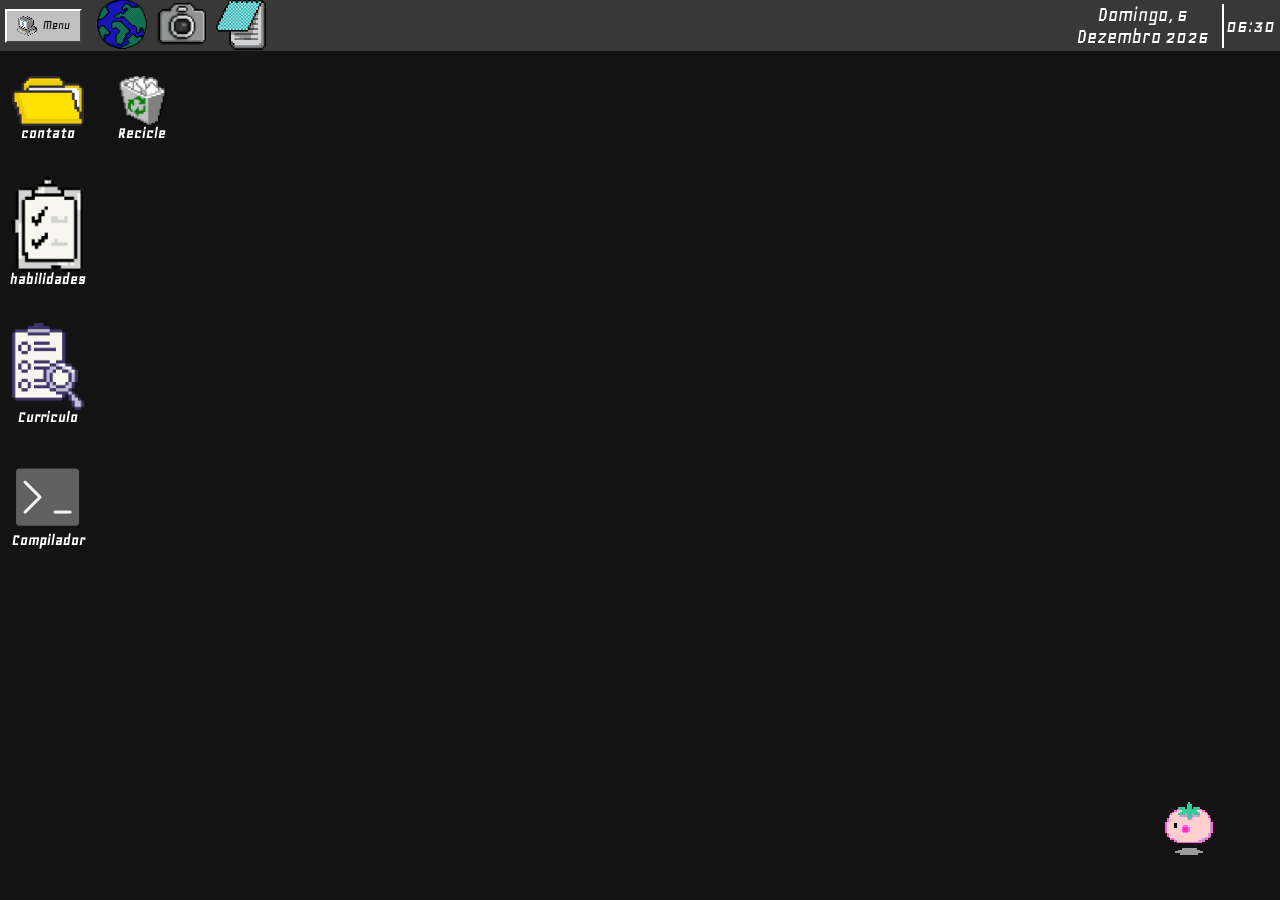
==== commit 28b31f5a: "Reorganizando e reestruturando | Implementações extras" ====
--- a/index.html
+++ b/index.html
@@ -15,6 +15,12 @@
     <video id="video-fundo" autoplay muted playsinline>
         <source src="src/ANAELISA.mp4" type="video/mp4">
     </video>
+    <div class="aviso-mobile">
+        Este portfólio tem melhor desempenho em computadores desktop
+        <br><br>
+        Você está limitado a abrir apenas uma janela por vez
+    </div>
+
 
     <footer>
         <header class="navbar">
@@ -57,6 +63,12 @@
                         <a href="/" class="icones-janelas" data-janela="paint">
                             <img src="src/icones/pintar.png" alt="">
                             Paint
+                        </a>
+                    </li>
+                    <li>
+                        <a href="/" class="icones-janelas" data-janela="calculadora">
+                            <img src="src/icones/calculadora.png" alt="">
+                            Calculadora
                         </a>
                     </li>
                     <li>
@@ -117,7 +129,7 @@
                 <p>habilidades</p>
             </a>
             <a href="#" class="icones-janelas" data-janela="curriculo"> <img src="src/icones/curriculo.png"
-                    alt="habilidades">
+                    alt="curriculo">
                 <p>Curriculo</p>
             </a>
             <a href="#" class="icones-janelas" data-janela="compilador"> <img src="src/icones/comando.png"
@@ -126,6 +138,12 @@
             </a>
         </section>
 
+        <section class="icons">
+            <a href="#" class="icones-janelas" data-janela="lixeira">
+                <img src="src/icones/lixo.png" alt="">
+                <p>Recicle</p>
+            </a>
+        </section>
 
         <section class="mascote" aria-label="Mascote do portfólio">
             <div class="mascote-balao">
@@ -149,10 +167,12 @@
             <li id="menu-sobre" data-janela="curriculo">Curriculo</li>
         </ul>
     </div>
+
+    <script src="js/script.js"></script>
     <script src="js/janelas.js"></script>
     <script src="js/mascote.js"></script>
-    <script src="js/script.js"></script>
-    
+    <script src="js/recicle-game.js"></script>
+
 </body>
 
 </html>
--- a/css/style.css
+++ b/css/style.css
@@ -40,6 +40,7 @@
     overflow: hidden;
 
 }
+
 body {
     margin: 0;
     min-height: 100vh;
@@ -60,6 +61,7 @@
 
     z-index: -1;
 }
+
 footer {
     width: 100%;
     min-height: 20px;
@@ -82,10 +84,10 @@
     font-size: var(--font-size-destaque);
     align-items: center;
     text-align: center;
-    height: 100%;
-}
-
-.data{
+
+}
+
+.data {
     border-right: 2px solid white;
     margin-right: 2px;
 }
@@ -107,9 +109,9 @@
     position: absolute;
     border: 1px solid rgba(0, 102, 204, 0.6);
     background-color: rgba(0, 102, 204, 0.15);
-    display: none; 
-    pointer-events: none; 
-    z-index: 9999; 
+    display: none;
+    pointer-events: none;
+    z-index: 9999;
 }
 
 .home {
@@ -125,11 +127,12 @@
     margin: 10px;
     flex-direction: column;
     align-items: center;
+    gap: 20px;
 }
 
 .icons img {
-    width: var(--width-padrao-icone);
-    height: var(--height-padrao-icone);
+    width: 8vh;
+    height: auto;
     margin-top: 15px;
 }
 
@@ -138,7 +141,7 @@
     font-family: var(--font-destaque);
     color: var(--cor-texto);
     font-weight: var(--font-weight-destaque);
-    display: flex; 
+    display: flex;
     flex-direction: column;
     align-items: center;
 }
@@ -311,18 +314,39 @@
     image-rendering: pixelated;
 }
 
+.aviso-mobile {
+    display: none;
+}
+
 /*MOBILE*/
 @media screen and (max-width: 768px) {
-    #ocultar-mob{
+    #ocultar-mob {
         display: none;
     }
-    
+
+    .aviso-mobile {
+        display: block;
+        display: block;
+        position: fixed;
+        bottom: 120px;
+        left: 50%;
+        transform: translateX(-50%);
+        background-color: #5784ff;
+        color: #000;
+        padding: 10px 14px;
+        text-align: center;
+        max-width: 350px;
+        font-family: var(--font-texto);
+        font-size: 12px;
+        z-index: 9999;
+    }
+
 }
 
 
 /*MENU DE CONTEXTO*/
 .menu-contexto {
-    display: none; 
+    display: none;
     position: fixed;
     background-color: #c0c0c0;
     border-top: var(--borda-top);
@@ -331,7 +355,7 @@
     border-bottom: var(--borda-bottom);
     box-shadow: 2px 2px 5px rgba(0, 0, 0, 0.2);
     min-width: 180px;
-    z-index: 100000; 
+    z-index: 100000;
     font-family: sans-serif;
     font-size: 0.85rem;
     user-select: none;
--- a/css/janelas.css
+++ b/css/janelas.css
@@ -1681,6 +1681,7 @@
     border-right: var(--borda-right);
     border-bottom: var(--borda-bottom);
 }
+
 .compilador-retro {
     width: 100%;
     height: 100%;
@@ -1708,4 +1709,211 @@
 
 .compilador-status {
     flex-shrink: 0;
+}
+
+.calculadora-retro {
+    width: 100%;
+    height: 100%;
+    box-sizing: border-box;
+    background: #c0c0c0;
+    font-family: "MS Sans Serif", Tahoma, sans-serif;
+    padding: 4px;
+    display: flex;
+    flex-direction: column;
+}
+
+.calculadora-menu {
+    height: 22px;
+    display: flex;
+    align-items: center;
+    gap: 18px;
+    font-size: 12px;
+    padding-left: 4px;
+    color: #000;
+}
+
+.calculadora-menu span {
+    cursor: default;
+}
+
+.calculadora-display {
+    padding: 5px 4px 8px;
+}
+
+.calculadora-tela {
+    width: 100%;
+    height: 38px;
+    box-sizing: border-box;
+
+    background: #ffffff;
+    color: #000000;
+
+    border-top: 2px solid #404040;
+    border-left: 2px solid #404040;
+    border-right: 2px solid #ffffff;
+    border-bottom: 2px solid #ffffff;
+
+    font-family: "Courier New", monospace;
+    font-size: 22px;
+    text-align: right;
+    padding: 4px 7px;
+}
+
+.calculadora-botoes {
+    flex: 1;
+
+    display: grid;
+    grid-template-columns: repeat(4, 1fr);
+    gap: 5px;
+
+    padding: 3px;
+}
+
+.calculadora-botoes button {
+    min-width: 0;
+
+    background: #c0c0c0;
+    color: #000;
+
+    font-family: "MS Sans Serif", Tahoma, sans-serif;
+    font-size: 15px;
+
+    border-top: 2px solid #ffffff;
+    border-left: 2px solid #ffffff;
+    border-right: 2px solid #404040;
+    border-bottom: 2px solid #404040;
+
+    cursor: pointer;
+}
+
+.calculadora-botoes button:active {
+    border-top: 2px solid #404040;
+    border-left: 2px solid #404040;
+    border-right: 2px solid #ffffff;
+    border-bottom: 2px solid #ffffff;
+
+    padding-top: 2px;
+    padding-left: 2px;
+}
+
+.calculadora-botoes .calc-operador {
+    font-weight: bold;
+}
+
+.calculadora-botoes .calc-funcao {
+    font-size: 12px;
+}
+
+.calculadora-botoes .calc-igual {
+    font-weight: bold;
+    font-size: 17px;
+}
+
+.calculadora-status {
+    height: 20px;
+    box-sizing: border-box;
+    border-top: 1px solid #808080;
+    border-left: 1px solid #808080;
+    border-right: 1px solid #ffffff;
+    border-bottom: 1px solid #ffffff;
+    margin-top: 3px;
+    padding: 2px 5px;
+    font-size: 11px;
+    color: #404040;
+}
+
+.ecorecycle {
+    width: 100%;
+    min-height: 100%;
+    box-sizing: border-box;
+    background: #c0c0c0;
+    color: #000;
+    font-family: "MS Sans Serif", Arial, sans-serif;
+    padding: 6px;
+}
+
+.eco-titulo {
+    background: #000080;
+    color: #fff;
+    font-weight: bold;
+    padding: 5px 7px;
+    border-top: 2px solid #fff;
+    border-left: 2px solid #fff;
+    border-right: 2px solid #404040;
+    border-bottom: 2px solid #404040;
+}
+
+.eco-info {
+    display: flex;
+    justify-content: space-between;
+    margin-top: 8px;
+    padding: 5px;
+    background: #fff;
+    border-top: 2px solid #404040;
+    border-left: 2px solid #404040;
+    border-right: 2px solid #fff;
+    border-bottom: 2px solid #fff;
+}
+
+.eco-area {
+    margin-top: 8px;
+    padding: 12px 8px;
+    text-align: center;
+    background: #757575;
+    border-top: 2px solid #404040;
+    border-left: 2px solid #404040;
+    border-right: 2px solid #fff;
+    border-bottom: 2px solid #fff;
+}
+
+.eco-objeto {
+    font-size: 55px;
+    margin: 10px 0;
+    height: 65px;
+}
+
+.eco-area p {
+    margin: 5px 0 12px;
+    font-size: 13px;
+}
+
+.eco-lixeiras {
+    display: grid;
+    grid-template-columns: 1fr 1fr;
+    gap: 6px;
+}
+
+.eco-lixeiras button {
+    min-height: 65px;
+    background: #c0c0c0;
+    color: #000;
+    font-family: "MS Sans Serif", Arial, sans-serif;
+    font-size: 11px;
+    border-top: 2px solid #fff;
+    border-left: 2px solid #fff;
+    border-right: 2px solid #404040;
+    border-bottom: 2px solid #404040;
+    cursor: pointer;
+}
+
+.eco-lixeiras button:active {
+    border-top: 2px solid #404040;
+    border-left: 2px solid #404040;
+    border-right: 2px solid #fff;
+    border-bottom: 2px solid #fff;
+}
+
+#eco-mensagem {
+    margin-top: 10px;
+    min-height: 18px;
+    font-size: 12px;
+    font-weight: bold;
+}
+
+.eco-dica {
+    margin-top: 8px;
+    padding: 6px;
+    background: #ffffe1;
+    border: 1px solid #808080;
+    font-size: 11px;
 }
